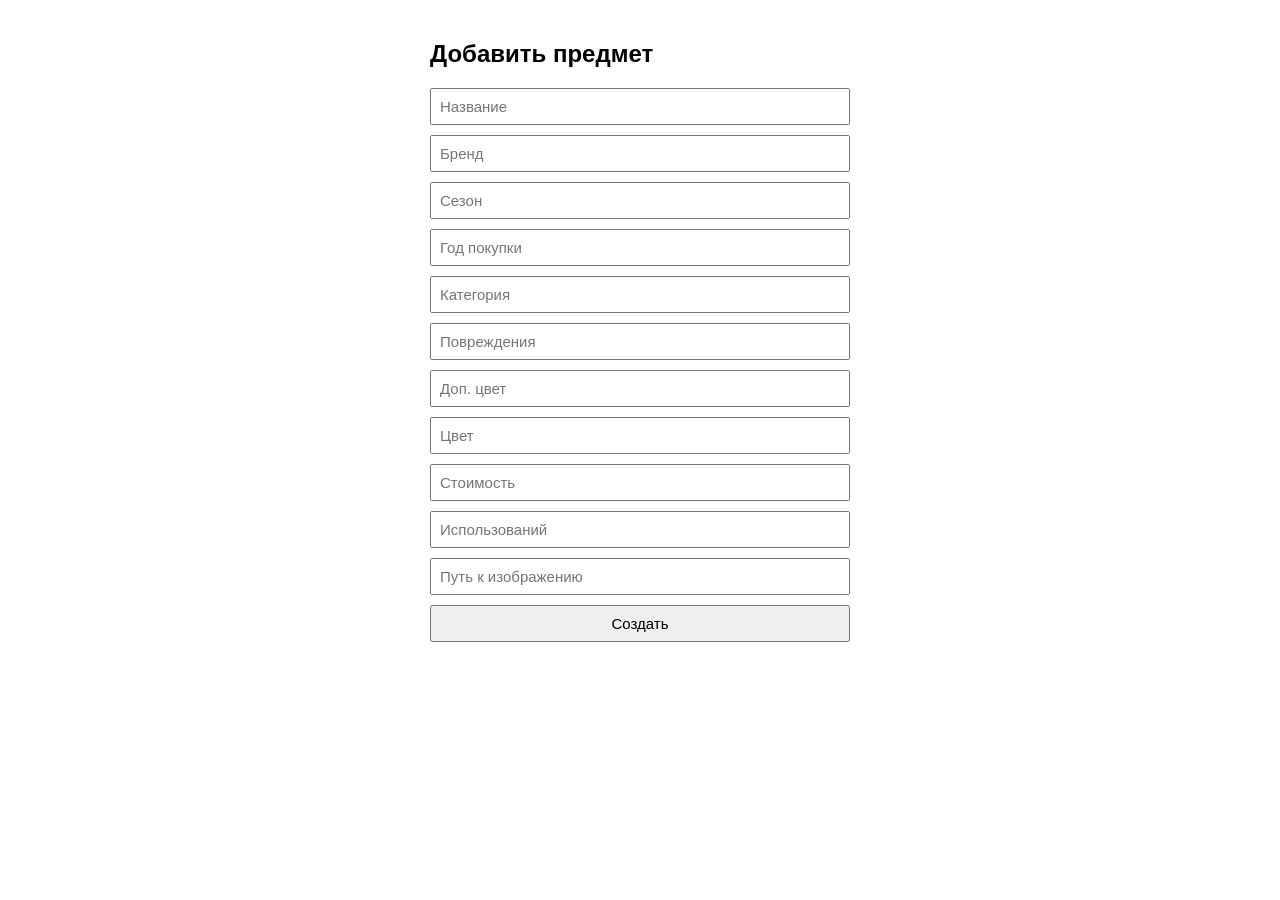
==== src/static/add_item.html @ 95474293 "first changes" ====
<!DOCTYPE html>
<html lang="ru">
<head>
    <meta charset="UTF-8">
    <title>Добавление предмета</title>
    <style>
        body {
            font-family: sans-serif;
            max-width: 420px;
            margin: 40px auto;
        }
        form {
            display: flex;
            flex-direction: column;
            gap: 10px;
        }
        input, button {
            padding: 8px;
            font-size: 15px;
        }
        button {
            cursor: pointer;
        }
        .success { color: green; }
        .error { color: red; }
    </style>
</head>
<body>

    <h2>Добавить предмет</h2>

    <form id="itemForm">
        <input name="item" placeholder="Название" required>
        <input name="brand" placeholder="Бренд">
        <input name="season" placeholder="Сезон" required>
        <input name="year_of_buying" placeholder="Год покупки" type="number" required>
        <input name="category" placeholder="Категория" required>
        <input name="damage" placeholder="Повреждения">
        <input name="extra_colour" placeholder="Доп. цвет">
        <input name="colour" placeholder="Цвет">

        <input name="cost" placeholder="Стоимость" type="number" required>
        <input name="use" placeholder="Использований" type="number" required>

        <input name="image_path" placeholder="Путь к изображению">

        <button type="submit">Создать</button>
    </form>

    <p id="status"></p>

    <script>
        const form = document.getElementById("itemForm");
        const statusEl = document.getElementById("status");

        form.addEventListener("submit", async function (e) {
            e.preventDefault();
            statusEl.textContent = "Отправка...";
            statusEl.className = "";

            const formData = new FormData(form);
            const data = {};

            formData.forEach((value, key) => {
                data[key] = value;
            });

            // числовые поля → числа
            data.cost = Number(data.cost);
            data.use = Number(data.use);

            // сервер сам пересчитает cost_per_use
            data.cost_per_use = 0;

            try {
                const response = await fetch("http://localhost:6000/items/", {
                    method: "POST",
                    headers: { "Content-Type": "application/json" },
                    body: JSON.stringify(data)
                });

                if (!response.ok) {
                    const errText = await response.text();
                    throw new Error(errText);
                }

                statusEl.textContent = "✔ Предмет добавлен!";
                statusEl.className = "success";

                form.reset();

            } catch (error) {
                console.error(error);
                statusEl.textContent = "Ошибка: не удалось добавить предмет.";
                statusEl.className = "error";
            }
        });
    </script>

</body>
</html>
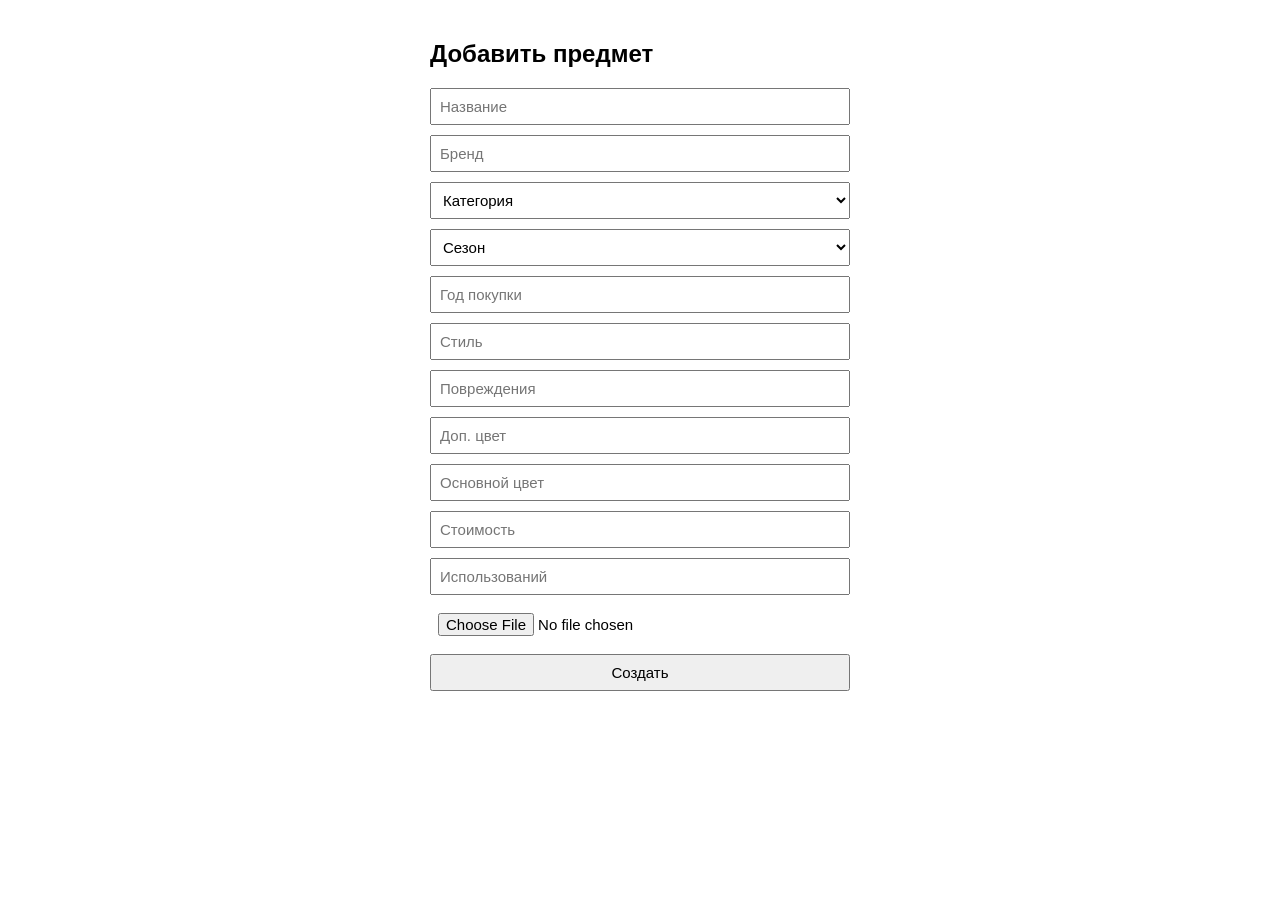
==== commit 84e71b6e: "add basic functionality" ====
--- a/src/static/add_item.html
+++ b/src/static/add_item.html
@@ -14,7 +14,7 @@
             flex-direction: column;
             gap: 10px;
         }
-        input, button {
+        input, select, button {
             padding: 8px;
             font-size: 15px;
         }
@@ -23,79 +23,108 @@
         }
         .success { color: green; }
         .error { color: red; }
+        img {
+            max-width: 100%;
+            margin-top: 10px;
+            display: none;
+        }
     </style>
 </head>
 <body>
 
-    <h2>Добавить предмет</h2>
+<h2>Добавить предмет</h2>
 
-    <form id="itemForm">
-        <input name="item" placeholder="Название" required>
-        <input name="brand" placeholder="Бренд">
-        <input name="season" placeholder="Сезон" required>
-        <input name="year_of_buying" placeholder="Год покупки" type="number" required>
-        <input name="category" placeholder="Категория" required>
-        <input name="damage" placeholder="Повреждения">
-        <input name="extra_colour" placeholder="Доп. цвет">
-        <input name="colour" placeholder="Цвет">
+<form id="itemForm" enctype="multipart/form-data">
 
-        <input name="cost" placeholder="Стоимость" type="number" required>
-        <input name="use" placeholder="Использований" type="number" required>
+    <input name="item" placeholder="Название" required>
+    <input name="brand" placeholder="Бренд">
 
-        <input name="image_path" placeholder="Путь к изображению">
+    <!-- CATEGORY -->
+    <select name="category" required>
+        <option value="" disabled selected>Категория</option>
+        <option value="Skirt">Юбка</option>
+        <option value="Upper-clothes">Верхняя одежда</option>
+        <option value="Pants">Брюки</option>
+        <option value="Dress">Платье</option>
+        <option value="Bag">Сумка</option>
+        <option value="Hat">Головной убор</option>
+        <option value="Shoes">Обувь</option>
+        <option value="Sunglasses">Солнцезащитные очки</option>
+        <option value="Belt">Ремень</option>
+        <option value="Scarf">Шарф</option>
+    </select>
 
-        <button type="submit">Создать</button>
-    </form>
+    <!-- SEASON -->
+    <select name="season" required>
+        <option value="" disabled selected>Сезон</option>
+        <option value="winter">Зима</option>
+        <option value="summer">Лето</option>
+        <option value="off_season">Межсезонье</option>
+    </select>
 
-    <p id="status"></p>
+    <input name="year_of_buying" placeholder="Год покупки" type="number" required>
+    <input name="style" placeholder="Стиль" required>
+    <input name="damage" placeholder="Повреждения">
+    <input name="extra_colour" placeholder="Доп. цвет">
+    <input name="colour" placeholder="Основной цвет">
 
-    <script>
-        const form = document.getElementById("itemForm");
-        const statusEl = document.getElementById("status");
+    <input name="cost" placeholder="Стоимость" type="number" required>
+    <input name="use" placeholder="Использований" type="number" required>
 
-        form.addEventListener("submit", async function (e) {
-            e.preventDefault();
-            statusEl.textContent = "Отправка...";
-            statusEl.className = "";
+    <input type="file" name="image" accept="image/*">
 
-            const formData = new FormData(form);
-            const data = {};
+    <button type="submit">Создать</button>
+</form>
 
-            formData.forEach((value, key) => {
-                data[key] = value;
+<img id="preview">
+<p id="status"></p>
+
+<script>
+    const form = document.getElementById("itemForm");
+    const statusEl = document.getElementById("status");
+    const preview = document.getElementById("preview");
+    const imageInput = form.querySelector('input[name="image"]');
+
+    imageInput.addEventListener("change", () => {
+        const file = imageInput.files[0];
+        if (!file) {
+            preview.style.display = "none";
+            return;
+        }
+        preview.src = URL.createObjectURL(file);
+        preview.style.display = "block";
+    });
+
+    form.addEventListener("submit", async (e) => {
+        e.preventDefault();
+
+        statusEl.textContent = "Отправка...";
+        statusEl.className = "";
+
+        const formData = new FormData(form);
+
+        try {
+            const response = await fetch("/items/", {
+                method: "POST",
+                body: formData
             });
 
-            // числовые поля → числа
-            data.cost = Number(data.cost);
-            data.use = Number(data.use);
+            if (!response.ok) {
+                throw new Error(await response.text());
+            }
 
-            // сервер сам пересчитает cost_per_use
-            data.cost_per_use = 0;
+            statusEl.textContent = "✔ Предмет добавлен!";
+            statusEl.className = "success";
+            form.reset();
+            preview.style.display = "none";
 
-            try {
-                const response = await fetch("http://localhost:6000/items/", {
-                    method: "POST",
-                    headers: { "Content-Type": "application/json" },
-                    body: JSON.stringify(data)
-                });
-
-                if (!response.ok) {
-                    const errText = await response.text();
-                    throw new Error(errText);
-                }
-
-                statusEl.textContent = "✔ Предмет добавлен!";
-                statusEl.className = "success";
-
-                form.reset();
-
-            } catch (error) {
-                console.error(error);
-                statusEl.textContent = "Ошибка: не удалось добавить предмет.";
-                statusEl.className = "error";
-            }
-        });
-    </script>
+        } catch (error) {
+            console.error(error);
+            statusEl.textContent = "Ошибка: не удалось добавить предмет.";
+            statusEl.className = "error";
+        }
+    });
+</script>
 
 </body>
 </html>
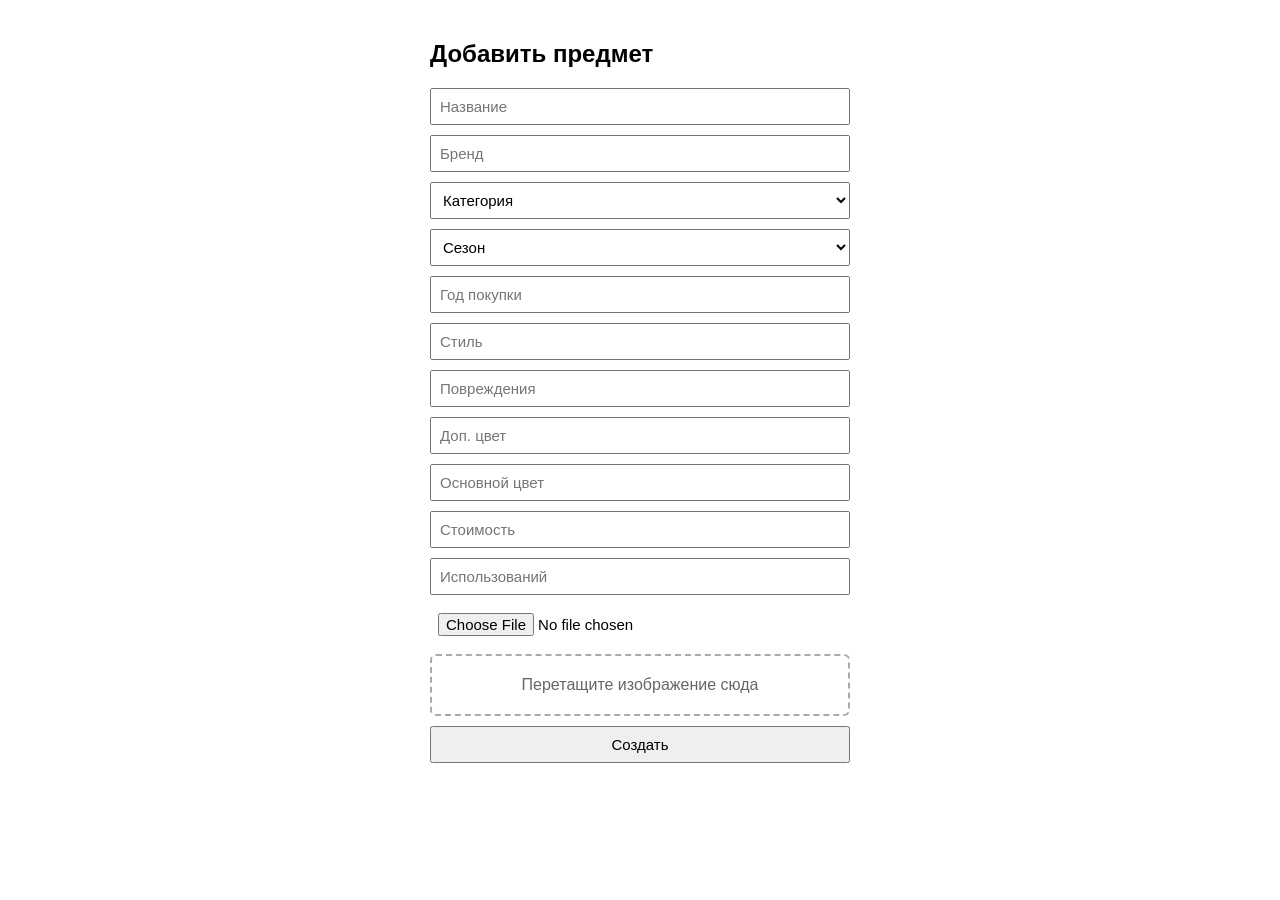
==== commit 597f4ae3: "fix editing bugs" ====
--- a/src/static/add_item.html
+++ b/src/static/add_item.html
@@ -3,31 +3,52 @@
 <head>
     <meta charset="UTF-8">
     <title>Добавление предмета</title>
+
     <style>
         body {
             font-family: sans-serif;
             max-width: 420px;
             margin: 40px auto;
         }
+
         form {
             display: flex;
             flex-direction: column;
             gap: 10px;
         }
+
         input, select, button {
             padding: 8px;
             font-size: 15px;
         }
+
         button {
             cursor: pointer;
         }
+
         .success { color: green; }
         .error { color: red; }
+
         img {
             max-width: 100%;
             margin-top: 10px;
             display: none;
         }
+
+        /* Drag & Drop */
+        .drop-zone {
+            border: 2px dashed #aaa;
+            padding: 20px;
+            text-align: center;
+            color: #666;
+            border-radius: 6px;
+            cursor: pointer;
+        }
+
+        .drop-zone.dragover {
+            border-color: #000;
+            background: #f5f5f5;
+        }
     </style>
 </head>
 <body>
@@ -39,22 +60,21 @@
     <input name="item" placeholder="Название" required>
     <input name="brand" placeholder="Бренд">
 
-    <!-- CATEGORY -->
     <select name="category" required>
         <option value="" disabled selected>Категория</option>
-        <option value="Skirt">Юбка</option>
-        <option value="Upper-clothes">Верхняя одежда</option>
-        <option value="Pants">Брюки</option>
-        <option value="Dress">Платье</option>
-        <option value="Bag">Сумка</option>
-        <option value="Hat">Головной убор</option>
-        <option value="Shoes">Обувь</option>
-        <option value="Sunglasses">Солнцезащитные очки</option>
-        <option value="Belt">Ремень</option>
-        <option value="Scarf">Шарф</option>
+        <option value="skirt">Юбка</option>
+        <option value="upper_clothes">Верхняя одежда</option>
+        <option value="tops">Верх</option>
+        <option value="pants">Брюки</option>
+        <option value="dress">Платье</option>
+        <option value="bag">Сумка</option>
+        <option value="hat">Головной убор</option>
+        <option value="shoes">Обувь</option>
+        <option value="sunglasses">Солнцезащитные очки</option>
+        <option value="belt">Ремень</option>
+        <option value="scarf">Шарф</option>
     </select>
 
-    <!-- SEASON -->
     <select name="season" required>
         <option value="" disabled selected>Сезон</option>
         <option value="winter">Зима</option>
@@ -67,11 +87,16 @@
     <input name="damage" placeholder="Повреждения">
     <input name="extra_colour" placeholder="Доп. цвет">
     <input name="colour" placeholder="Основной цвет">
-
     <input name="cost" placeholder="Стоимость" type="number" required>
     <input name="use" placeholder="Использований" type="number" required>
 
-    <input type="file" name="image" accept="image/*">
+    <!-- FILE INPUT -->
+    <input type="file" id="imageInput" name="image" accept="image/*">
+
+    <!-- DRAG & DROP -->
+    <div id="dropZone" class="drop-zone">
+        Перетащите изображение сюда
+    </div>
 
     <button type="submit">Создать</button>
 </form>
@@ -83,18 +108,72 @@
     const form = document.getElementById("itemForm");
     const statusEl = document.getElementById("status");
     const preview = document.getElementById("preview");
-    const imageInput = form.querySelector('input[name="image"]');
-
-    imageInput.addEventListener("change", () => {
-        const file = imageInput.files[0];
-        if (!file) {
+
+    const fileInput = document.getElementById("imageInput");
+    const urlInput = document.getElementById("imageUrl");
+    const dropZone = document.getElementById("dropZone");
+
+    function showPreview(src) {
+        preview.src = src;
+        preview.style.display = "block";
+    }
+
+    function resetFile() {
+        fileInput.value = "";
+    }
+
+    function resetUrl() {
+        urlInput.value = "";
+    }
+
+    /* File select */
+    fileInput.addEventListener("change", () => {
+        const file = fileInput.files[0];
+        if (!file) return;
+
+        resetUrl();
+        showPreview(URL.createObjectURL(file));
+    });
+
+    /* URL input */
+    urlInput.addEventListener("input", () => {
+        const url = urlInput.value.trim();
+        if (!url) {
             preview.style.display = "none";
             return;
         }
-        preview.src = URL.createObjectURL(file);
-        preview.style.display = "block";
-    });
-
+
+        resetFile();
+        showPreview(url);
+    });
+
+    /* Drag & Drop */
+    dropZone.addEventListener("dragover", e => {
+        e.preventDefault();
+        dropZone.classList.add("dragover");
+    });
+
+    dropZone.addEventListener("dragleave", () => {
+        dropZone.classList.remove("dragover");
+    });
+
+    dropZone.addEventListener("drop", e => {
+        e.preventDefault();
+        dropZone.classList.remove("dragover");
+
+        const file = e.dataTransfer.files[0];
+        if (!file || !file.type.startsWith("image/")) return;
+
+        resetUrl();
+
+        const dt = new DataTransfer();
+        dt.items.add(file);
+        fileInput.files = dt.files;
+
+        showPreview(URL.createObjectURL(file));
+    });
+
+    /* Submit */
     form.addEventListener("submit", async (e) => {
         e.preventDefault();
 
@@ -102,6 +181,10 @@
         statusEl.className = "";
 
         const formData = new FormData(form);
+
+        if (urlInput.value && fileInput.files.length) {
+            formData.delete("image");
+        }
 
         try {
             const response = await fetch("/items/", {
